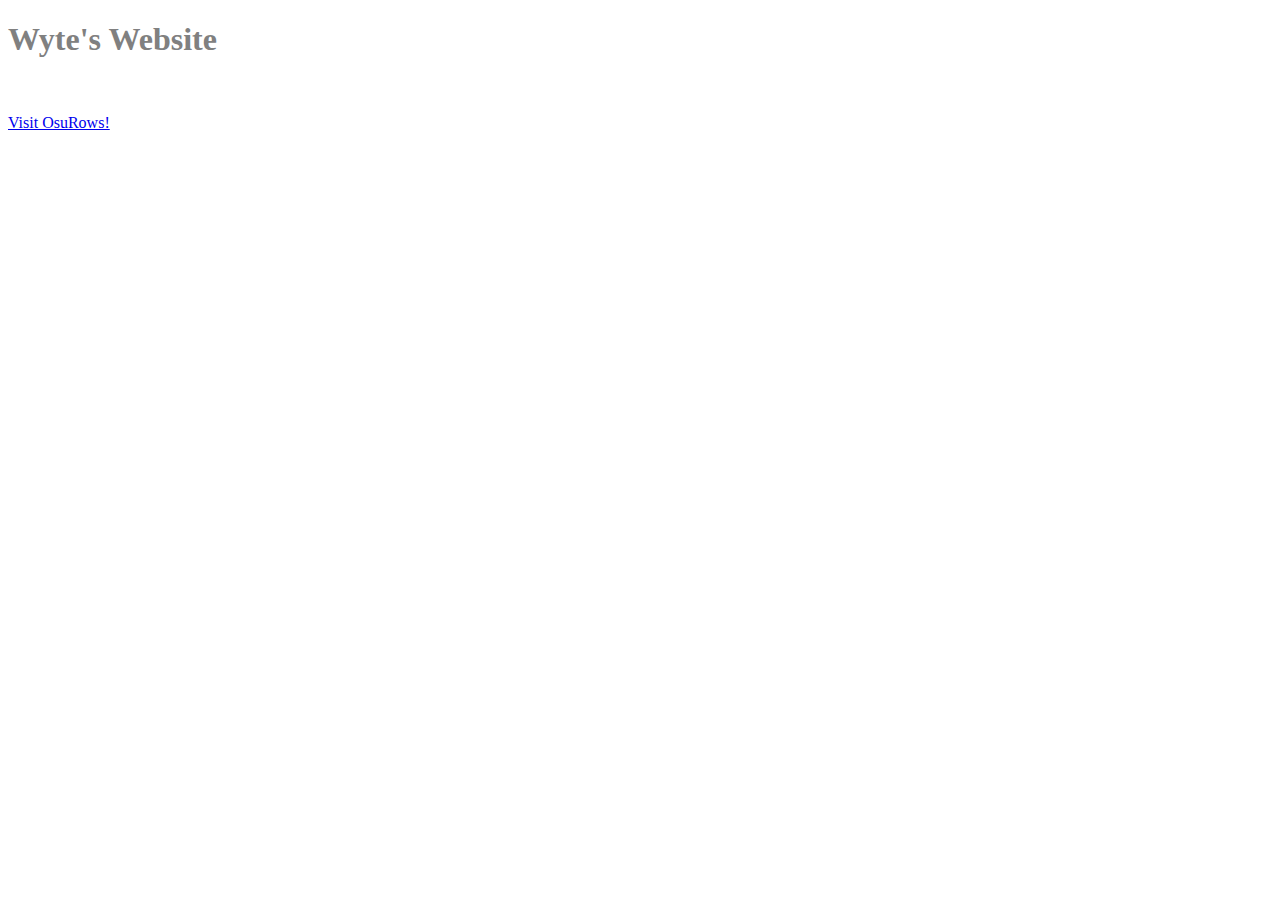
==== index.html @ 9d2e8fa3 "Initial Commit" ====
<!DOCTYPE html>
<html lang="en">
<head>
    <link rel="stylesheet" href="index.css">
    <meta charset="UTF-8">
    <meta name="viewport" content="width=device-width, initial-scale=1.0">
    <title>Home</title>
</head>
<body>
    <h1>Wyte's Website</h1>
    <p>Welcome to the home page of my many websites i plan to have. Well for now i do not have any other websites made. so go check out my game OsuRows!</p>
    <a href="https://github.com/WyteHAHA/OsuRows">Visit OsuRows!</a>
    <p>ok so like thats it, theres nothing else on this page... bye</p>
</body>
</html>
---- index.css ----
body {
    color: black;
}

h1 {
    color: gray;
}

p {
    color: white;
}
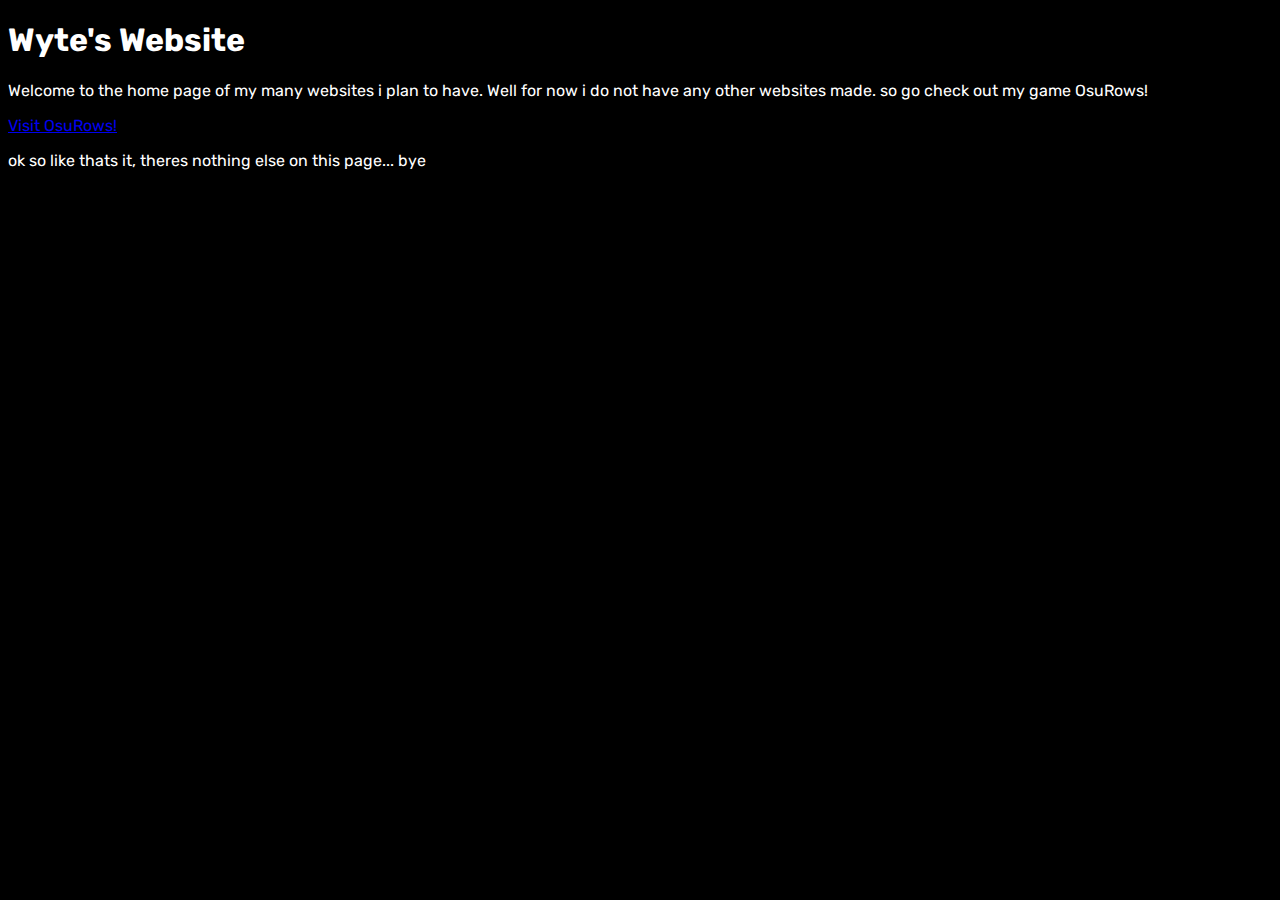
==== commit 2b3569df: "Initial Commit fix" ====
--- a/index.html
+++ b/index.html
@@ -5,6 +5,9 @@
     <meta charset="UTF-8">
     <meta name="viewport" content="width=device-width, initial-scale=1.0">
     <title>Home</title>
+    <link rel="preconnect" href="https://fonts.googleapis.com">
+<link rel="preconnect" href="https://fonts.gstatic.com" crossorigin>
+<link href="https://fonts.googleapis.com/css2?family=Rubik:ital,wght@0,300..900;1,300..900&display=swap" rel="stylesheet">
 </head>
 <body>
     <h1>Wyte's Website</h1>
--- a/index.css
+++ b/index.css
@@ -1,11 +1,5 @@
 body {
-    color: black;
-}
-
-h1 {
-    color: gray;
-}
-
-p {
+    background-color: black;
     color: white;
+    font-family: Rubik;
 }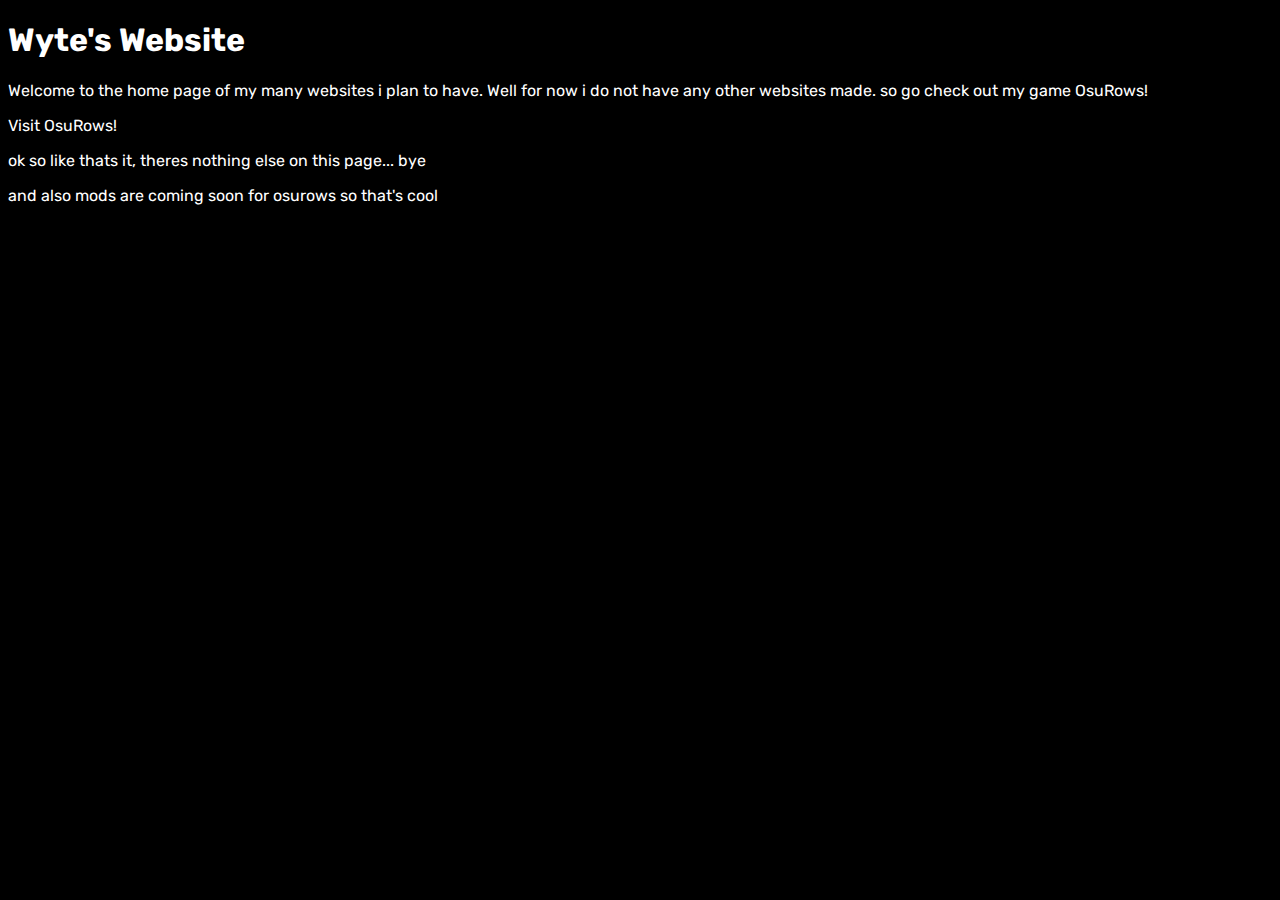
==== commit 5ec34911: "mods base" ====
--- a/index.html
+++ b/index.html
@@ -14,5 +14,6 @@
     <p>Welcome to the home page of my many websites i plan to have. Well for now i do not have any other websites made. so go check out my game OsuRows!</p>
     <a href="https://github.com/WyteHAHA/OsuRows">Visit OsuRows!</a>
     <p>ok so like thats it, theres nothing else on this page... bye</p>
+    <p>and also mods are coming soon for osurows so that's cool</p>
 </body>
 </html>--- a/index.css
+++ b/index.css
@@ -2,4 +2,28 @@
     background-color: black;
     color: white;
     font-family: Rubik;
-}+}
+
+a:link {
+    color: white;
+    background-color: transparent;
+    text-decoration: none;
+  }
+  
+  a:visited {
+    color: grey;
+    background-color: transparent;
+    text-decoration: none;
+  }
+  
+  a:hover {
+    color: darkgray;
+    background-color: transparent;
+    text-decoration: underline;
+  }
+  
+  a:active {
+    color: red;
+    background-color: transparent;
+    text-decoration: underline;
+  }